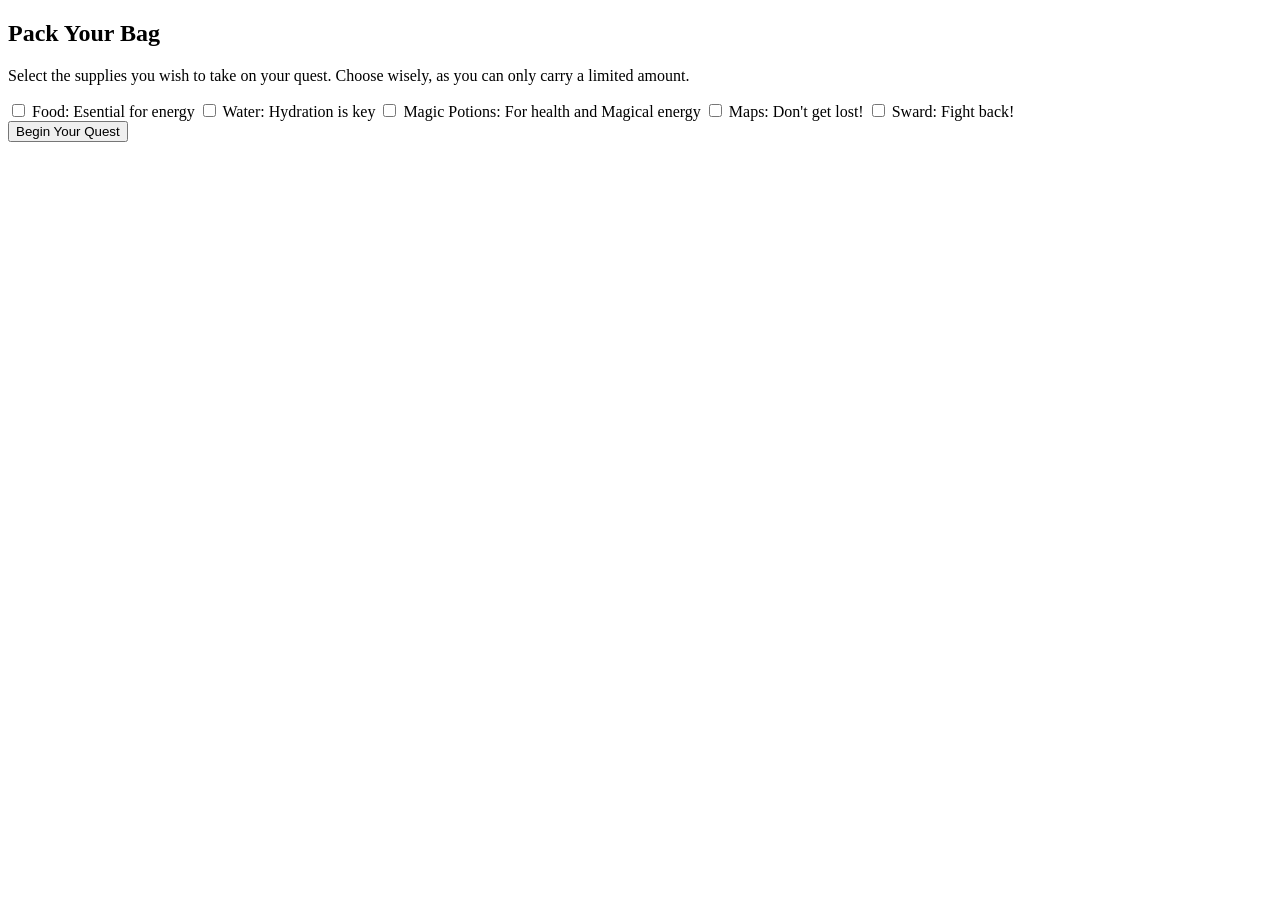
==== page3.html @ c2162c57 "Worked on game" ====
<!DOCTYPE html>
<html lang="en">
<head>
    <meta charset="UTF-8">
    <meta name="viewport" content="width=device-width, initial-scale=1.0">
    <title>The Quest Begins</title>
    <!-- TODO: Import your CSS File here -->
    <link  rel = "stylesheet" src = "style.css">
</head>
<body>
    <section class="container">
        <h1>Pack Your Bag</h1>
        <p>Select the supplies you wish to take on your quest. Choose wisely, as you can only carry a limited amount.</p>
        <form>
            <input type="checkbox" id = "food" name = "food" value = "food">
            <label for = "food">Food: Esential for energy</label>
            <input type="checkbox" id = "water" name = "water" value = "water">
            <label for = "water">Water: Hydration is key</label>
            <input type="checkbox" id = "magicPotions" name = "magicPotions" value = "magicPotions">
            <label for = "food">Magic Potions: For health and Magical energy</label>
            <input type="checkbox" id = "maps" name = "maps" value = "maps">
            <label for = "maps">Maps: Don't get lost!</label>
            <input type="checkbox" id = "sword" name = "sword" value = "sword">
            <label for = "sward">Sward: Fight back!</label>
        </form>
        <button onclick="location.href='page4.html'">Begin Your Quest</button>
    </section>
</body>
</html>
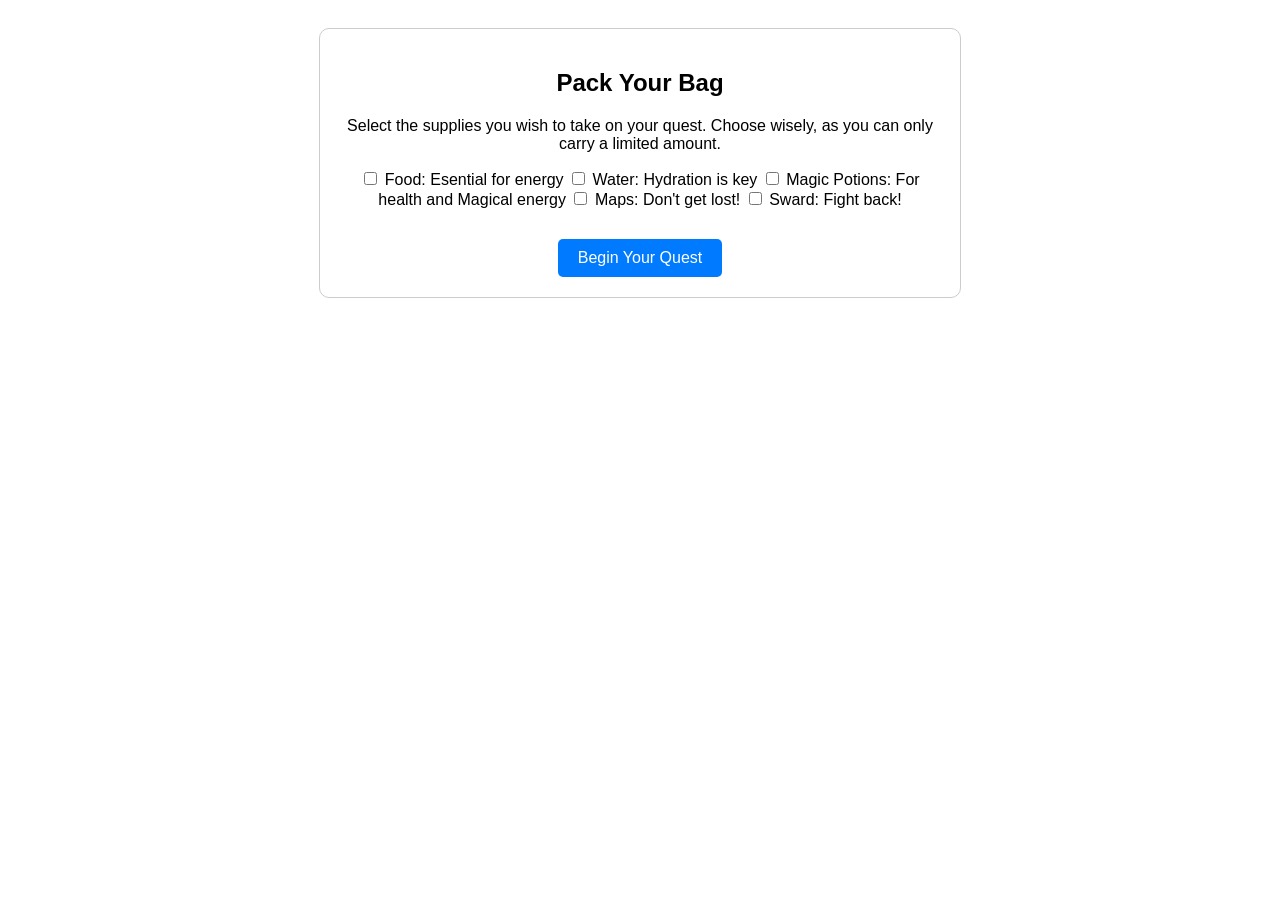
==== commit 427a5360: "did some more work" ====
--- a/page3.html
+++ b/page3.html
@@ -5,7 +5,7 @@
     <meta name="viewport" content="width=device-width, initial-scale=1.0">
     <title>The Quest Begins</title>
     <!-- TODO: Import your CSS File here -->
-    <link  rel = "stylesheet" src = "style.css">
+    <link  href = "style.css" rel = "stylesheet">
 </head>
 <body>
     <section class="container">
--- a/style.css
+++ b/style.css
@@ -0,0 +1,85 @@
+body {
+    font-family: Arial, sans-serif;
+    text-align: center;
+    padding: 20px;
+}
+.container {
+    max-width: 600px;
+    margin: auto;
+    padding: 20px;
+    border: 1px solid #ccc;
+    border-radius: 10px;
+}
+.supplies {
+    padding: 10px;
+    margin: 10px 0;
+    border: 1px solid #ccc;
+    border-radius: 5px;
+    text-align: left;
+}
+/* label {
+    display: block;
+    margin: 5px;
+} */
+
+select {
+    padding: 10px;
+    border: 1px solid #ccc;
+    border-radius: 5px;
+    font-size: 16px;
+    width: 100%;
+    margin-top: 5px;
+}body {
+    font-family: Arial, sans-serif;
+    text-align: center;
+    padding: 20px;
+}
+.container {
+    max-width: 600px;
+    margin: auto;
+    padding: 20px;
+    border: 1px solid #ccc;
+    border-radius: 10px;
+}
+.character {
+    padding: 10px;
+    margin: 10px 0;
+    border: 1px solid #ccc;
+    border-radius: 5px;
+}
+label {
+    cursor: pointer;
+}
+input[type=submit],
+button {
+    background-color: #007bff;
+    color: white;
+    padding: 10px 20px;
+    border: none;
+    border-radius: 5px;
+    cursor: pointer;
+    font-size: 16px;
+    margin-top: 30px;
+}
+button:hover {
+    background-color: #0056b3;
+}
+.stealth-option {
+    padding: 10px;
+    margin: 5px 0;
+    background-color: #f0f0f0;
+    cursor: pointer;
+    border: 2px solid #ddd;
+    text-align: center;
+}
+.stealth-option:hover {
+    background-color: #e8e8e8;
+}
+.box{
+    
+    border:2px solid grey;
+    text-align: center; 
+    font-size: 24px; 
+    padding:20px;
+    margin:10px;
+}
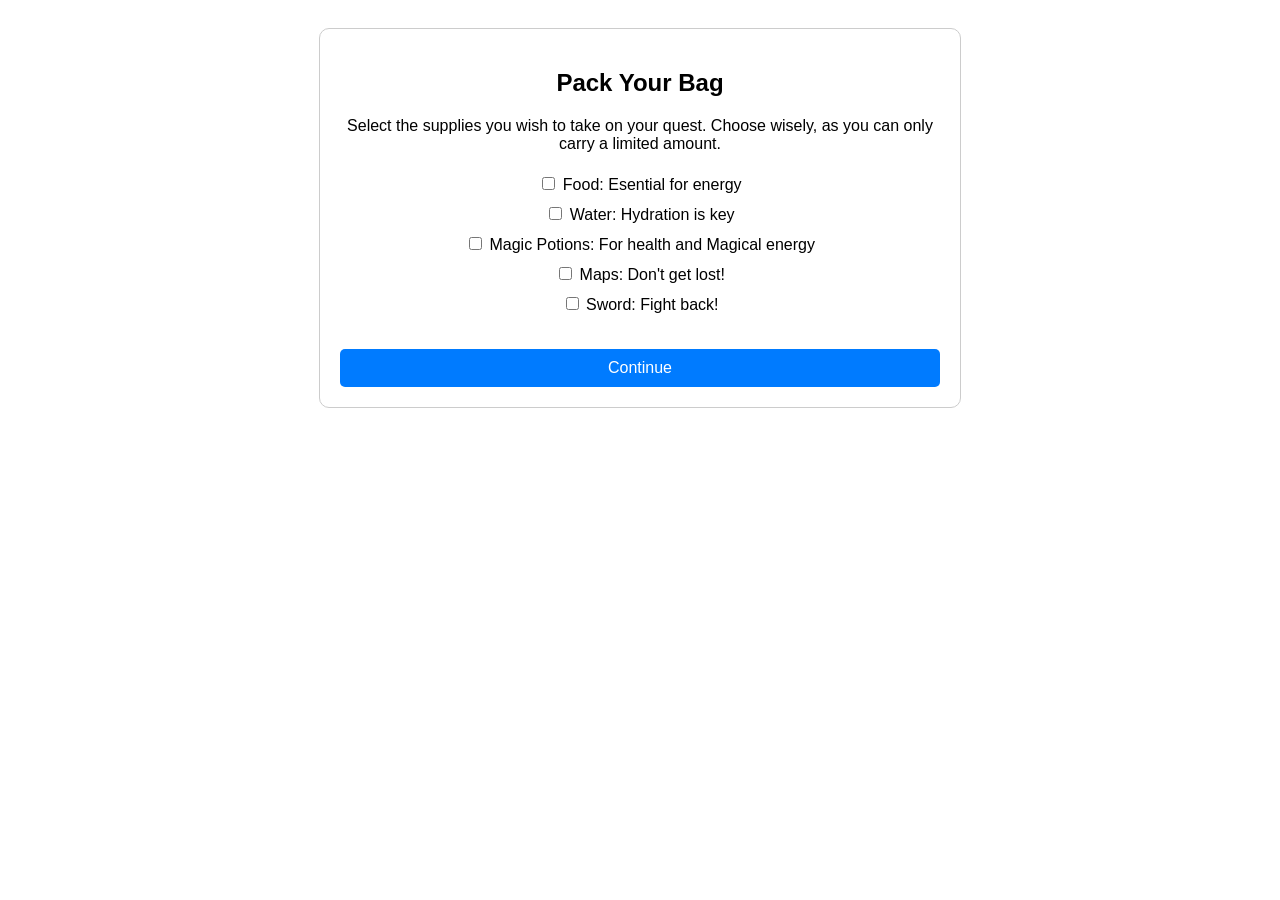
==== commit cb99310d: "Did a good chunk" ====
--- a/page3.html
+++ b/page3.html
@@ -3,7 +3,7 @@
 <head>
     <meta charset="UTF-8">
     <meta name="viewport" content="width=device-width, initial-scale=1.0">
-    <title>The Quest Begins</title>
+    <title>Pack your bag</title>
     <!-- TODO: Import your CSS File here -->
     <link  href = "style.css" rel = "stylesheet">
 </head>
@@ -11,19 +11,30 @@
     <section class="container">
         <h1>Pack Your Bag</h1>
         <p>Select the supplies you wish to take on your quest. Choose wisely, as you can only carry a limited amount.</p>
-        <form>
+        <form id = "supply" action = "page4.html" method = "GET">
+        <div class = "item">
             <input type="checkbox" id = "food" name = "food" value = "food">
             <label for = "food">Food: Esential for energy</label>
+        </div>
+        <div class = "item">
             <input type="checkbox" id = "water" name = "water" value = "water">
             <label for = "water">Water: Hydration is key</label>
+        </div>
+        <div class = "item">
             <input type="checkbox" id = "magicPotions" name = "magicPotions" value = "magicPotions">
-            <label for = "food">Magic Potions: For health and Magical energy</label>
+            <label for = "magicPotions">Magic Potions: For health and Magical energy</label>
+        </div>
+        <div class = "item">
             <input type="checkbox" id = "maps" name = "maps" value = "maps">
             <label for = "maps">Maps: Don't get lost!</label>
+        </div>
+        <div class = "item">
             <input type="checkbox" id = "sword" name = "sword" value = "sword">
-            <label for = "sward">Sward: Fight back!</label>
+            <label for = "sword">Sword: Fight back!</label>
+        </div>
+        <button type = "submit" value = "Continue">Continue</button>
         </form>
-        <button onclick="location.href='page4.html'">Begin Your Quest</button>
+       
     </section>
 </body>
 </html>
--- a/style.css
+++ b/style.css
@@ -76,10 +76,14 @@
     background-color: #e8e8e8;
 }
 .box{
-    
-    border:2px solid grey;
-    text-align: center; 
-    font-size: 24px; 
-    padding:20px;
-    margin:10px;
-}+    border: 2pt solid lightgrey;
+    margin: 10px;
+
+}
+#supply{
+    display:flex;
+    flex-direction:column;
+}
+.item{
+    margin: 5px;
+}
